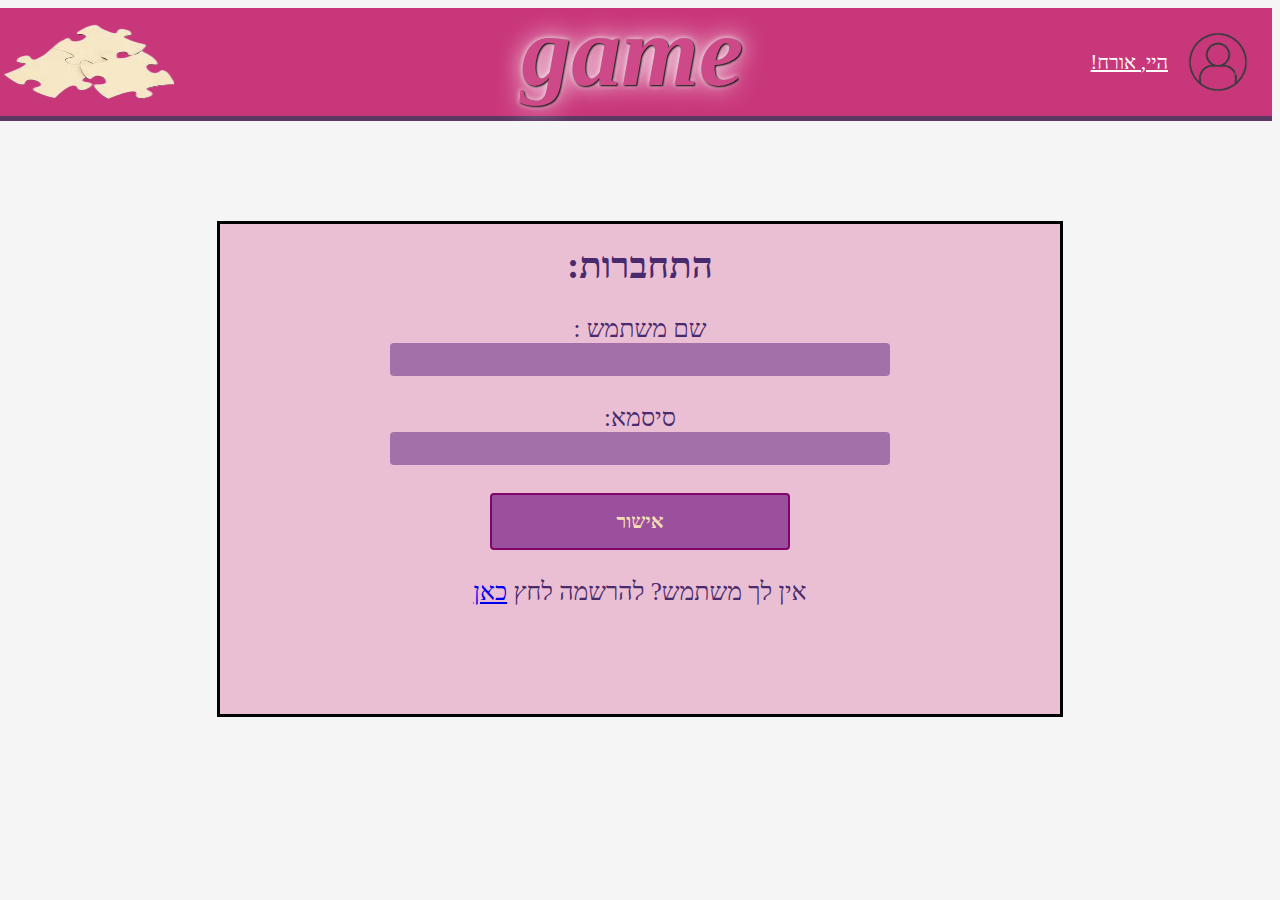
==== index.html @ 5337d876 "merge to to all and adding cachItGame" ====
<!DOCTYPE html>
<html lang="en">
<head>
    <meta charset="UTF-8">
    <meta name="viewport" content="width=device-width, initial-scale=1.0">
    <link rel="stylesheet" href="./css/index.css">
    <link rel="stylesheet" href="./css/generalStyle.css">
    <title>main page</title>
</head>
<body dir="rtl">
    <header> 
        <div class="countiner1">
            <a class="login" href="./pages/login.html">
                <img class="loginimg" src="./pic/login.png"/>
                <div class="userName">היי, אורח!</div>
            </a>
            <h1 id="name"> game </br> </h1>
            <a href="./index.html" >
            <img id="logo" src="./pic/logoForPrj.png" alt="logo" width="170px" height="100px"> </a>
        </div>
    </div>
    </header>
    <form id="form1" >
        <label id="title"> התחברות: </label> </br></br>
        <label for="pName"> שם משתמש :</label> </br>
        <input type="text" id="pName" name="pName" maxlength="20" minlength="2" required ></br></br>
        <label for="password">סיסמא:</label></br>
        <input type="password" id="password" name="password" required /></br></br>
        <p id="notExist"> המשתמש לא קיים </p>
        <input type="submit" value="אישור" onclick="chackIdanitiy(event)" /> </br></br>
        <label> אין לך משתמש? להרשמה לחץ <a href="./html/registering.html"> <span id="span">כאן  </span> </a></label>
    </form>
    

    <script src="./javaScript/index.js"></script>
</body>
</html>
---- css/index.css ----
#name{
    font-weight: bold;
    font-family: Georgia, 'Times New Roman', Times, serif;
    color:  #ce4987  ;
    font-style: italic;
    font-size: 100px;
    text-align: center;
    text-shadow: 1px 1px 2px black, 0 0 25px white, 0 0 5px whitesmoke;
    margin: 0;
    padding: 0;
    line-height: 80px;
    top:100px;
}


body{
    background-color: whitesmoke;
    color: #492a6d;
}
#form1{
    margin: auto;
    padding: 20px;
    margin-top: 100px;
    border: 3px solid black;
    width: 800px;
    height: 450px;
    text-align: center;
    justify-content: center;
    align-items: center;
    font-size: 25px;
    background-color: #d1317b47;
}

#form1 input, select {
    width: 50%;
    padding: 12px 20px;
    margin: 8px 0;
    display: inline-block;
    border: 1px solid #95699b;
    border-radius: 4px;
    box-sizing: border-box;
    margin-left: 5px;
  }
  
  #form1 input {
    width: 500px;
    background-color:rgb(163, 112, 170);
    color:wheat;
    padding: 5px;
    margin: 0 3px;
    border: none;
    border-radius: 4px;
    cursor: pointer;
    font-size: 20px;
    font-weight: bold;
    font-family: Georgia, 'Times New Roman', Times, serif;
  }


  

  #form1 input[type=submit] {
    width: 300px;
    background-color:rgb(154, 80, 156);
    color:wheat;
    padding: 15px;
    margin: 0 3px;
    border-radius: 4px;
    font-size: 20px;
    font-weight: bold;
    font-family: Georgia, 'Times New Roman', Times, serif;
    border: 2px solid rgb(128, 4, 107);
  }

  #form1 input[type=submit]:hover {
    background-color: rgb(142, 106, 156);
  }

  #form1 input[type=submit]:active {
    background-color: rgb(102, 22, 122);
  }
  #title{
    font-size: 37px;
    font-weight: bold;
  }

  p{
    color: red;
    font-style: italic;
    display: none;
  }
---- css/generalStyle.css ----
.countiner1{
    display: flex;
    flex-direction:row;
    /* gap: 10px; */
    width:auto;
    justify-content: space-between;
}
#name{
    font-weight: bold;
    font-family: Georgia, 'Times New Roman', Times, serif;
    color:  #ce4987  ;
    font-style: italic;
    font-size: 100px;
    text-align: center;
    text-shadow: 1px 1px 2px black, 0 0 25px white, 0 0 5px whitesmoke;
    margin: 0;
    padding: 0;
    line-height: 80px;
    top:100px;
}
#logo{
    padding: 0%;
    top: 0px;
    position: relative;
    height: 100px;
    /* border-radius: 50%;
    box-shadow: 1px 1px 2px black, 0 0 25px white, 0 0 5px rgb(93, 91, 91); */
    /* right: 13vw; */
}

header{
    background-color: #c9377b;
    padding: 100px;
    width: 100%;
    height:100px;
    top: 0px;
    padding: 4px;
    border-bottom: 5px solid #5a3863;
}

body{
    background-color: whitesmoke;
    color: #492a6d;
    direction: rtl;
}
.loginimg{
    height: 100px;
  }
  .login{
    display: flex;
    align-items: center;
    height: 100px;
  }
  .userName{
    font-size: 20px;
    color: white;
    text-decoration: underline;
  }

  header a{
    text-decoration: none;
  }
/* <header> 
        <div class="countiner1">
            <h1 id="name"> game </br> </h1>
            <a href="../home.html" >
            <img id="logo" src="../pic/logo.png " alt="logo" width="170px" height="100px" > </a>
        </div>
    </div>
    </header> */
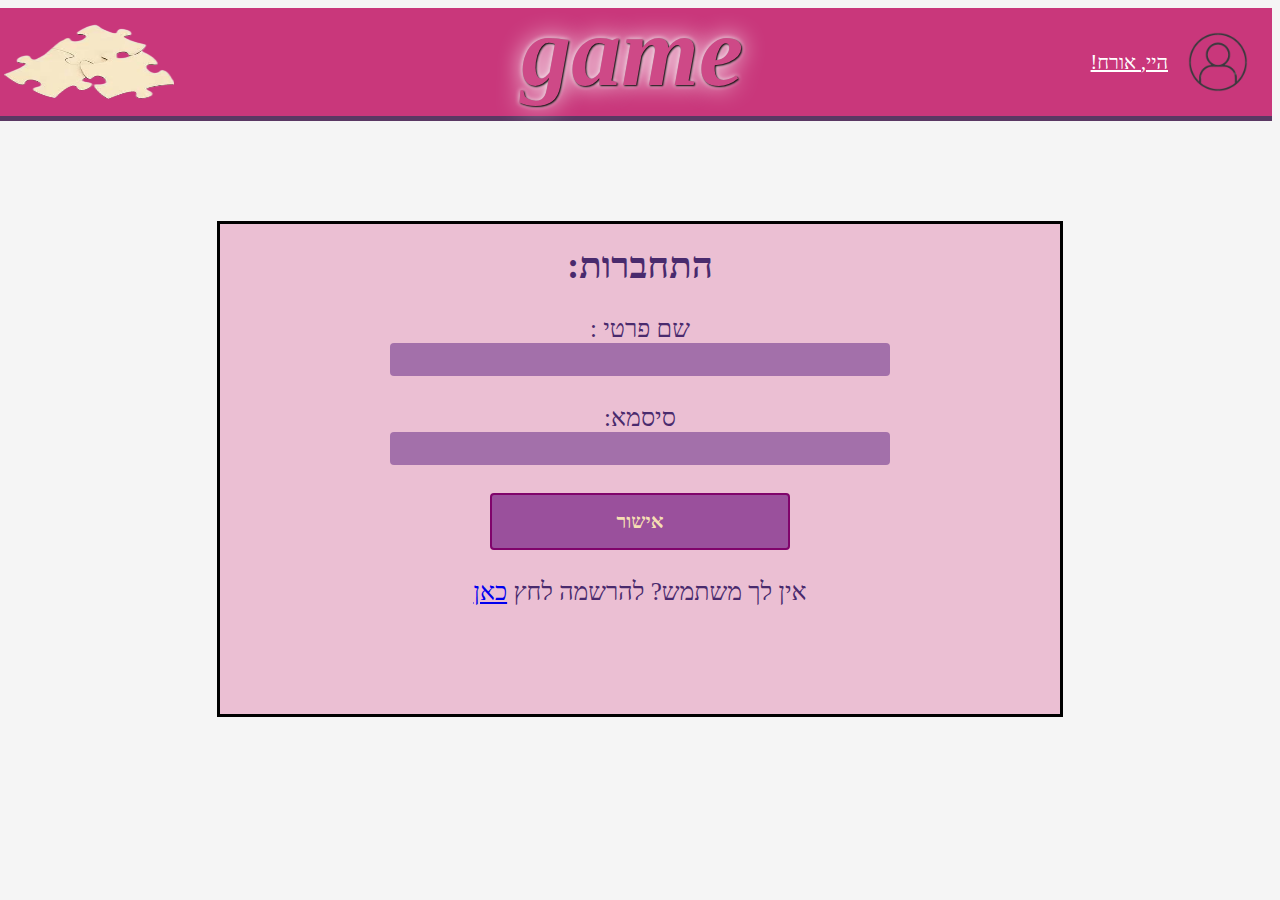
==== commit 101bdd7d: "add score tabel" ====
--- a/index.html
+++ b/index.html
@@ -15,14 +15,14 @@
                 <div class="userName">היי, אורח!</div>
             </a>
             <h1 id="name"> game </br> </h1>
-            <a href="./index.html" >
+            <a href="./html/scoreTable.html" >
             <img id="logo" src="./pic/logoForPrj.png" alt="logo" width="170px" height="100px"> </a>
         </div>
     </div>
     </header>
     <form id="form1" >
         <label id="title"> התחברות: </label> </br></br>
-        <label for="pName"> שם משתמש :</label> </br>
+        <label for="pName"> שם פרטי :</label> </br>
         <input type="text" id="pName" name="pName" maxlength="20" minlength="2" required ></br></br>
         <label for="password">סיסמא:</label></br>
         <input type="password" id="password" name="password" required /></br></br>
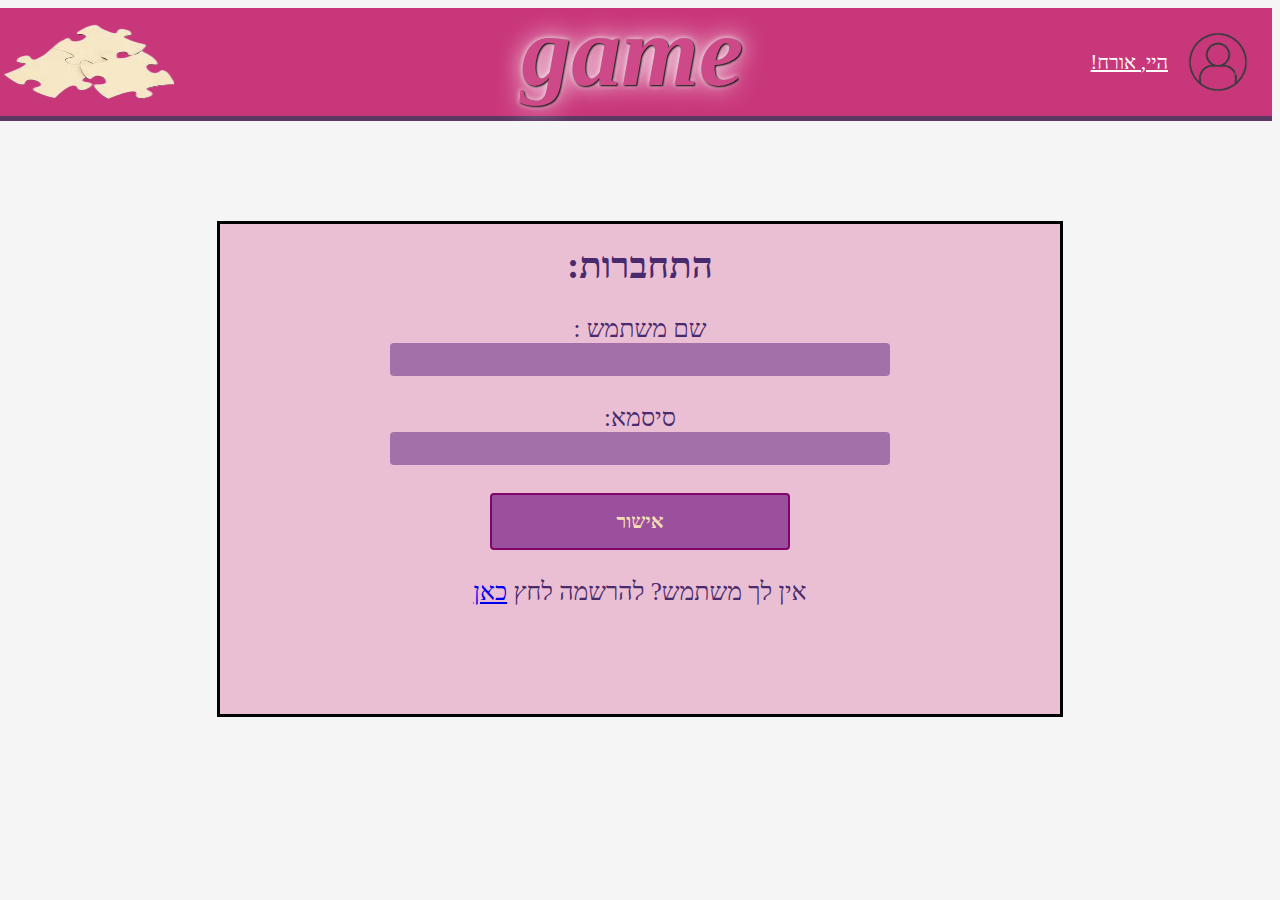
==== commit a6b8a22a: "Merge branch 'main' of github.com:TzofiaTurgeman/games" ====
--- a/index.html
+++ b/index.html
@@ -22,7 +22,7 @@
     </header>
     <form id="form1" >
         <label id="title"> התחברות: </label> </br></br>
-        <label for="pName"> שם פרטי :</label> </br>
+        <label for="pName"> שם משתמש :</label> </br>
         <input type="text" id="pName" name="pName" maxlength="20" minlength="2" required ></br></br>
         <label for="password">סיסמא:</label></br>
         <input type="password" id="password" name="password" required /></br></br>
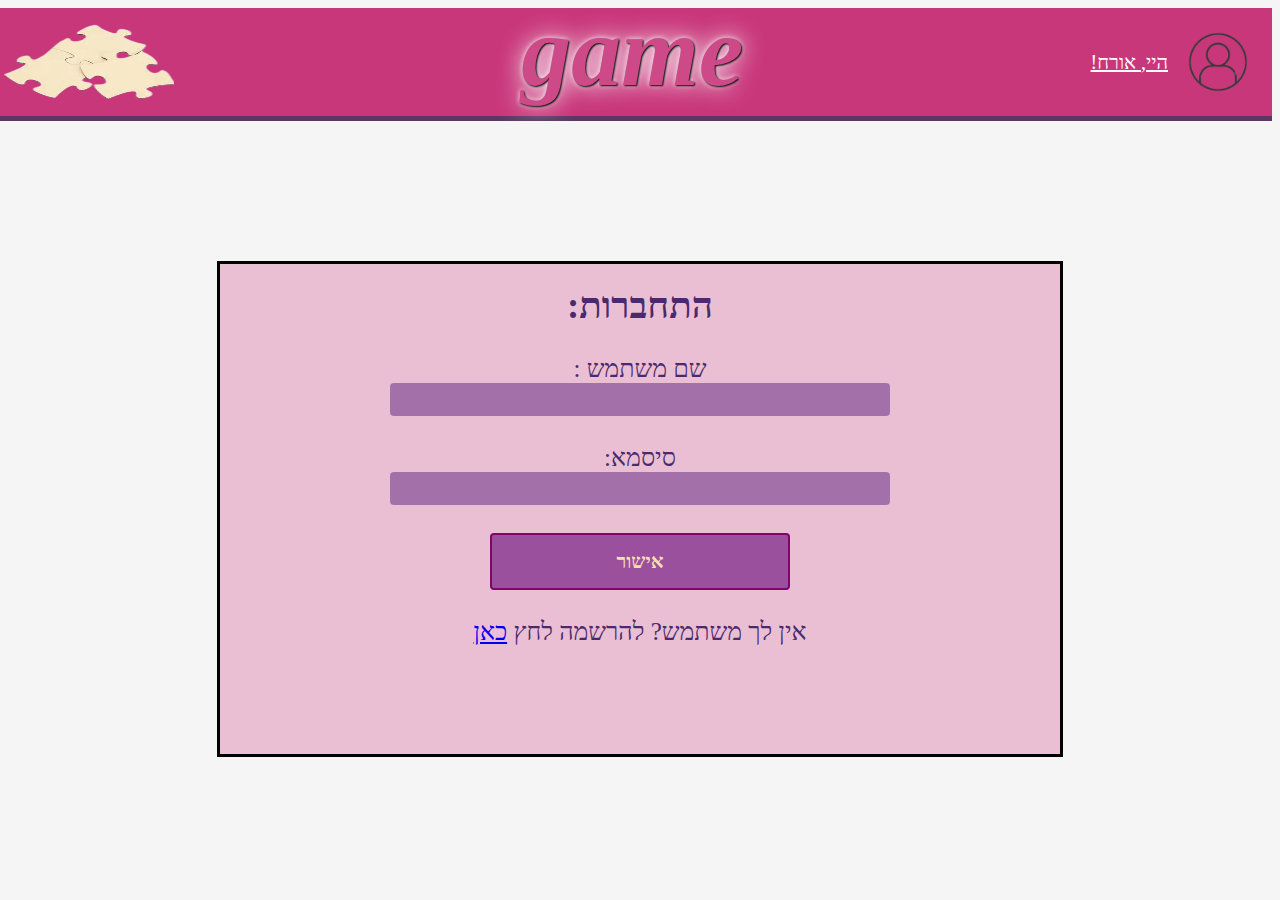
==== commit e6c7f427: "add" ====
--- a/index.html
+++ b/index.html
@@ -20,6 +20,10 @@
         </div>
     </div>
     </header>
+    <div id="eror">
+        <p id="tryAgain">ניסיונות מרובים. נסה שוב בעוד:</p>
+        <div id="timer"></div>
+    </div>
     <form id="form1" >
         <label id="title"> התחברות: </label> </br></br>
         <label for="pName"> שם משתמש :</label> </br>
@@ -27,7 +31,7 @@
         <label for="password">סיסמא:</label></br>
         <input type="password" id="password" name="password" required /></br></br>
         <p id="notExist"> המשתמש לא קיים </p>
-        <input type="submit" value="אישור" onclick="chackIdanitiy(event)" /> </br></br>
+        <input id="submit" type="submit" value="אישור" onclick="chackIdanitiy(event)" /> </br></br>
         <label> אין לך משתמש? להרשמה לחץ <a href="./html/registering.html"> <span id="span">כאן  </span> </a></label>
     </form>
     
--- a/css/index.css
+++ b/css/index.css
@@ -91,3 +91,16 @@
     display: none;
   }
 
+#timer, #tryAgain{
+  display: none;
+  font-size: 25px;
+  justify-self: center;
+  /* align-items: center; */
+  /* justify-content: space-between; */
+}
+#eror{
+  display: flex;
+  flex-direction: column;
+  align-items: center;
+  margin-top: 40px;
+}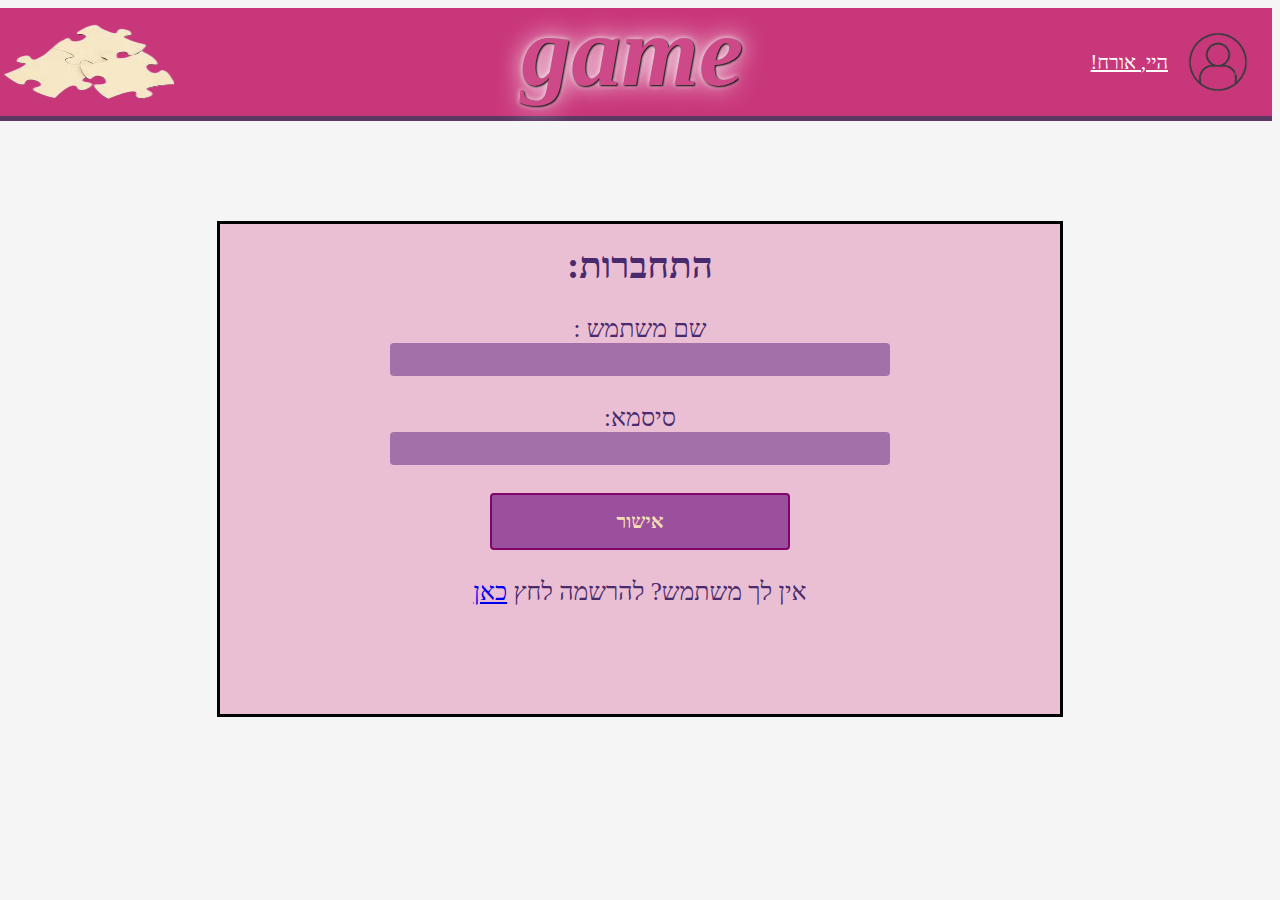
==== commit ceb91023: "with log out bootom" ====
--- a/index.html
+++ b/index.html
@@ -10,7 +10,7 @@
 <body dir="rtl">
     <header> 
         <div class="countiner1">
-            <a class="login" href="./pages/login.html">
+            <a class="login" >
                 <img class="loginimg" src="./pic/login.png"/>
                 <div class="userName">היי, אורח!</div>
             </a>
@@ -20,10 +20,6 @@
         </div>
     </div>
     </header>
-    <div id="eror">
-        <p id="tryAgain">ניסיונות מרובים. נסה שוב בעוד:</p>
-        <div id="timer"></div>
-    </div>
     <form id="form1" >
         <label id="title"> התחברות: </label> </br></br>
         <label for="pName"> שם משתמש :</label> </br>
@@ -31,7 +27,7 @@
         <label for="password">סיסמא:</label></br>
         <input type="password" id="password" name="password" required /></br></br>
         <p id="notExist"> המשתמש לא קיים </p>
-        <input id="submit" type="submit" value="אישור" onclick="chackIdanitiy(event)" /> </br></br>
+        <input type="submit" value="אישור" onclick="chackIdanitiy(event)" /> </br></br>
         <label> אין לך משתמש? להרשמה לחץ <a href="./html/registering.html"> <span id="span">כאן  </span> </a></label>
     </form>
     
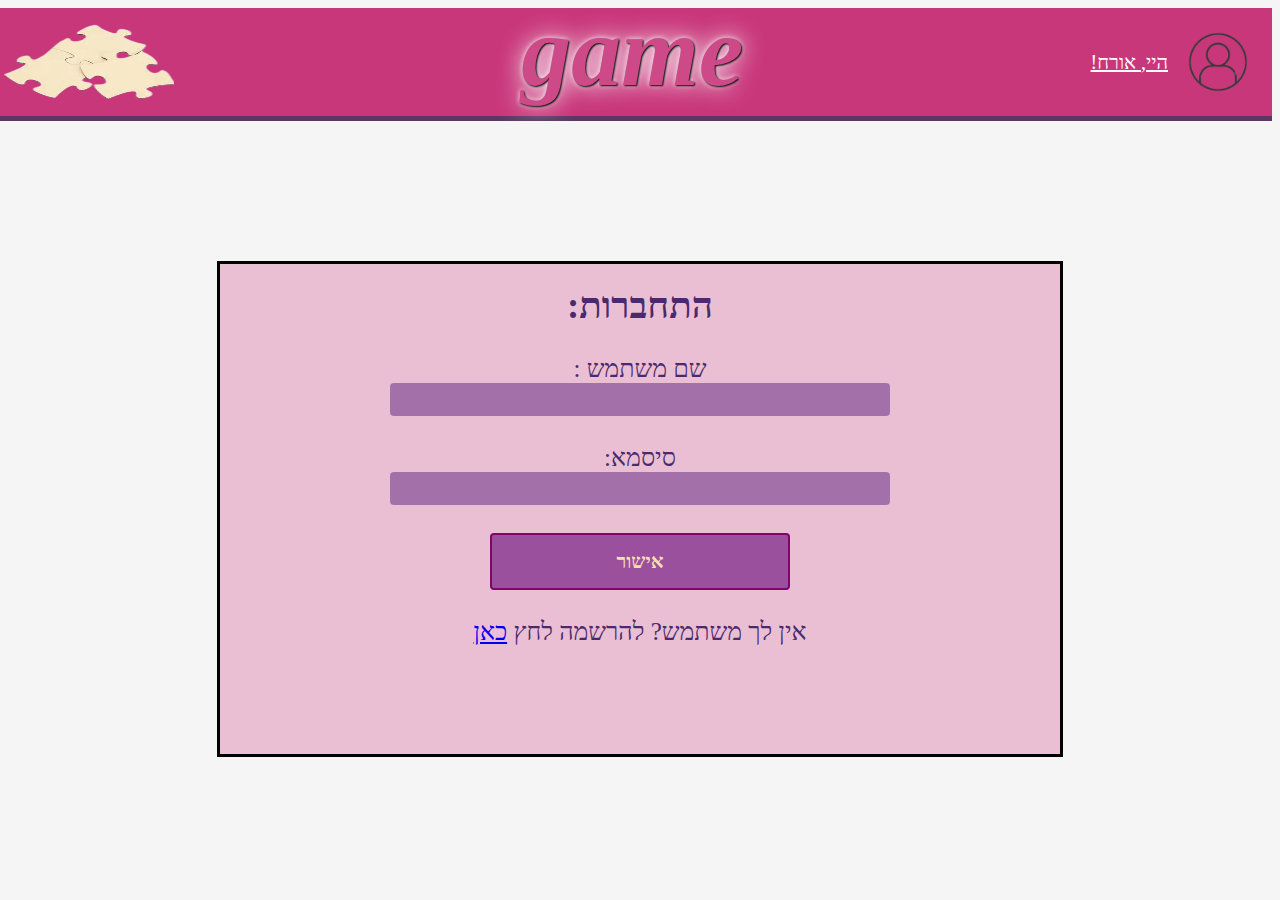
==== commit a0da4eb3: "Merge branch 'main' of github.com:TzofiaTurgeman/games" ====
--- a/index.html
+++ b/index.html
@@ -20,6 +20,10 @@
         </div>
     </div>
     </header>
+    <div id="eror">
+        <p id="tryAgain">ניסיונות מרובים. נסה שוב בעוד:</p>
+        <div id="timer"></div>
+    </div>
     <form id="form1" >
         <label id="title"> התחברות: </label> </br></br>
         <label for="pName"> שם משתמש :</label> </br>
@@ -27,7 +31,7 @@
         <label for="password">סיסמא:</label></br>
         <input type="password" id="password" name="password" required /></br></br>
         <p id="notExist"> המשתמש לא קיים </p>
-        <input type="submit" value="אישור" onclick="chackIdanitiy(event)" /> </br></br>
+        <input id="submit" type="submit" value="אישור" onclick="chackIdanitiy(event)" /> </br></br>
         <label> אין לך משתמש? להרשמה לחץ <a href="./html/registering.html"> <span id="span">כאן  </span> </a></label>
     </form>
     
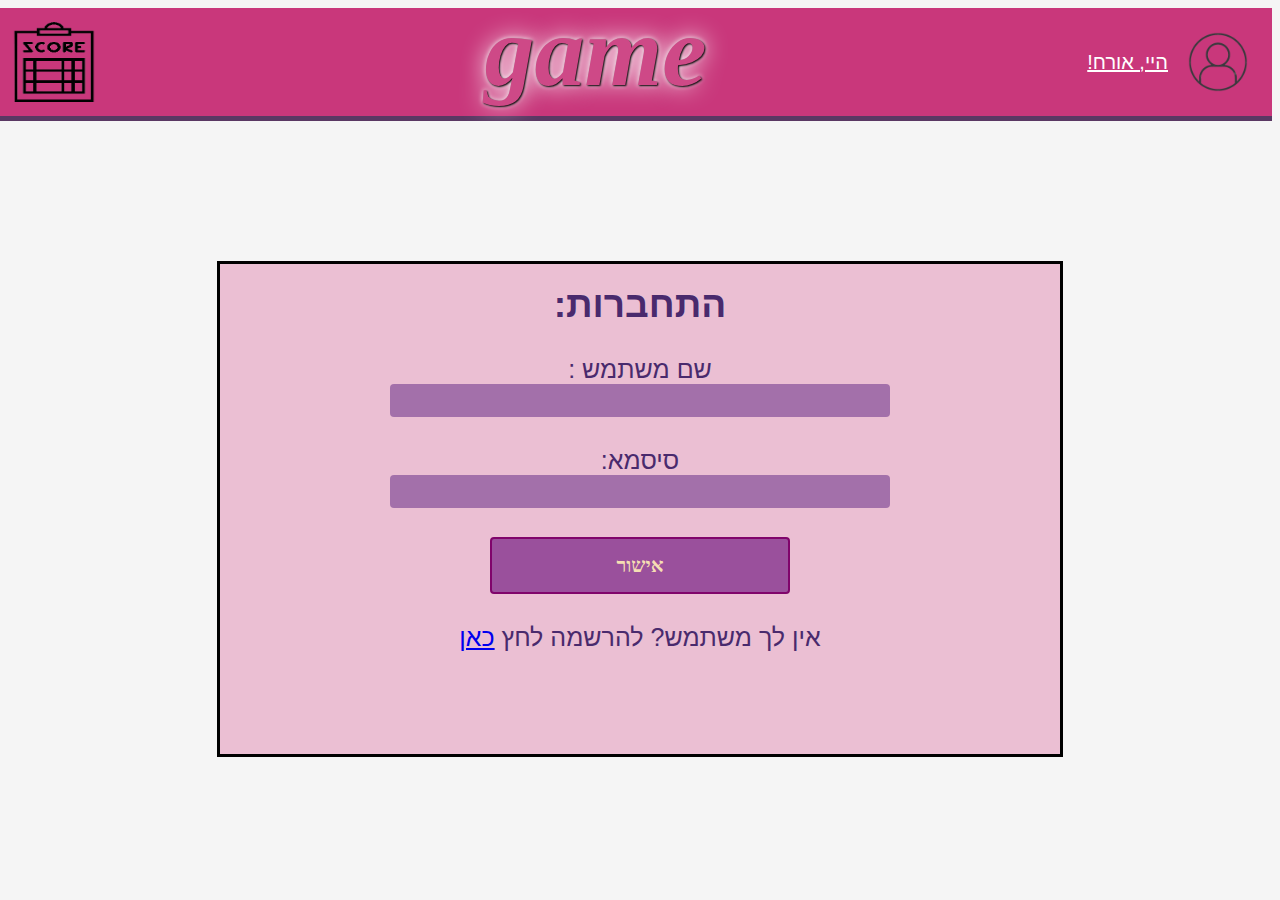
==== commit b7f35830: "add" ====
--- a/index.html
+++ b/index.html
@@ -16,7 +16,7 @@
             </a>
             <h1 id="name"> game </br> </h1>
             <a href="./html/scoreTable.html" >
-            <img id="logo" src="./pic/logoForPrj.png" alt="logo" width="170px" height="100px"> </a>
+            <img id="logo" src="./pic/scoreTable2.png" alt="logo"> </a>
         </div>
     </div>
     </header>
--- a/css/generalStyle.css
+++ b/css/generalStyle.css
@@ -22,10 +22,9 @@
     padding: 0%;
     top: 0px;
     position: relative;
-    height: 100px;
-    /* border-radius: 50%;
-    box-shadow: 1px 1px 2px black, 0 0 25px white, 0 0 5px rgb(93, 91, 91); */
-    /* right: 13vw; */
+    width: 100px;
+    height: 80px;
+    margin-top: 10px;
 }
 
 header{
@@ -36,6 +35,7 @@
     top: 0px;
     padding: 4px;
     border-bottom: 5px solid #5a3863;
+    align-items: center;
 }
 
 body{
@@ -60,11 +60,6 @@
   header a{
     text-decoration: none;
   }
-/* <header> 
-        <div class="countiner1">
-            <h1 id="name"> game </br> </h1>
-            <a href="../home.html" >
-            <img id="logo" src="../pic/logo.png " alt="logo" width="170px" height="100px" > </a>
-        </div>
-    </div>
-    </header> */+body{
+  font-family: Verdana, Geneva, Tahoma, sans-serif;
+}
